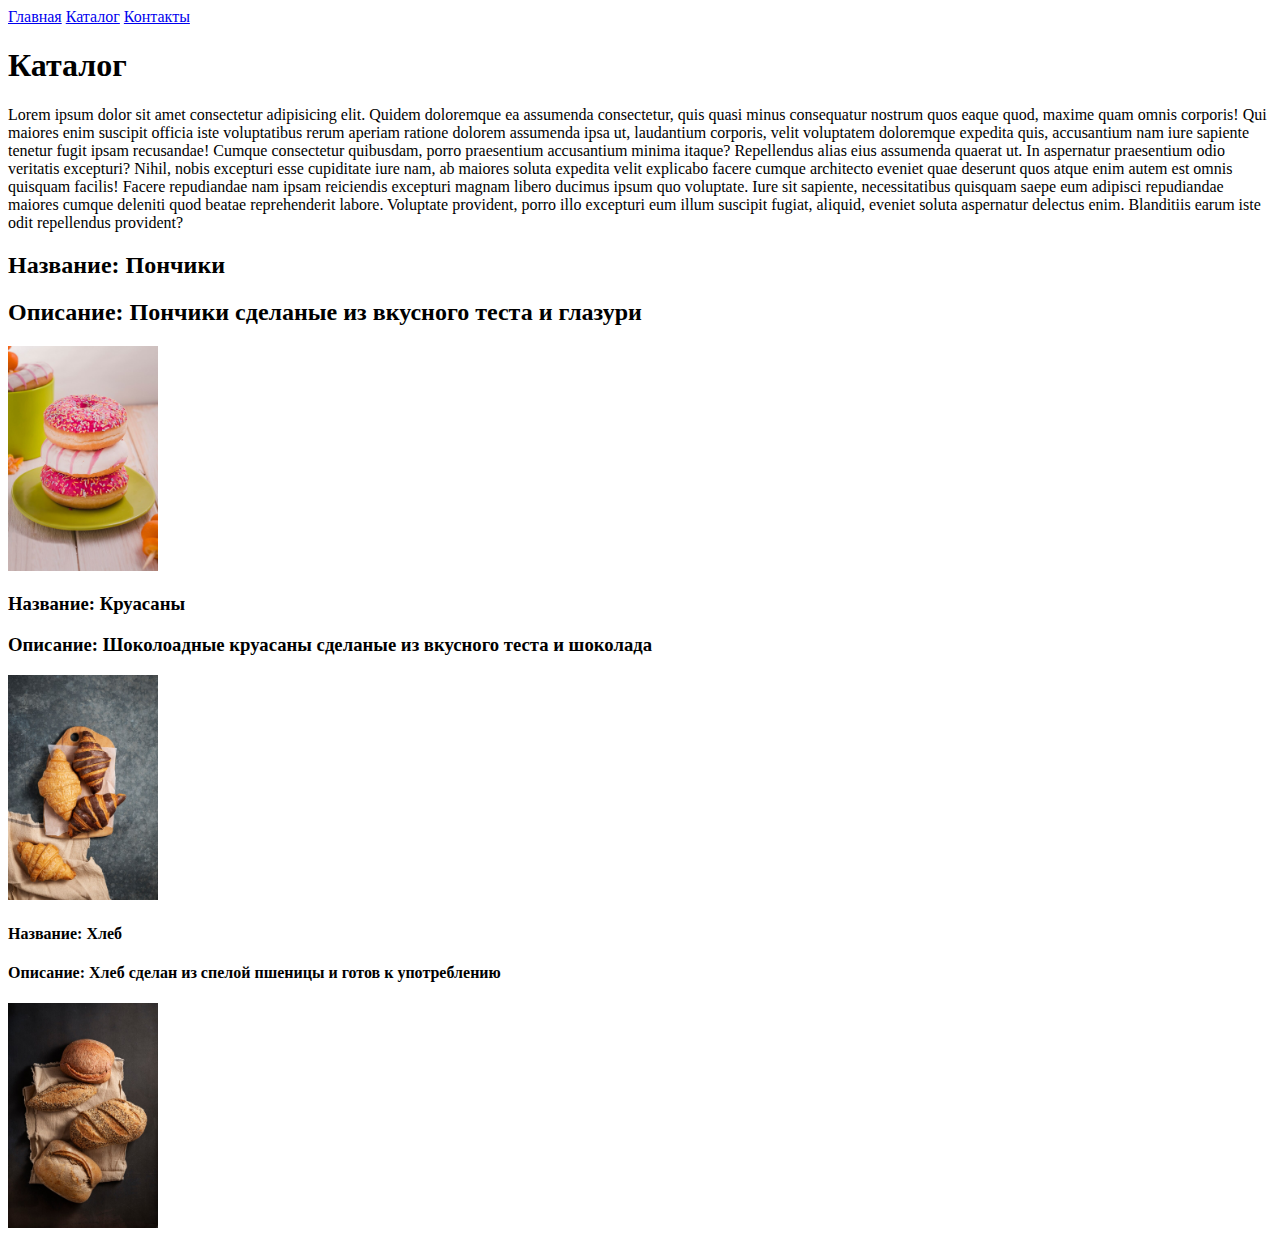
==== catalog/catalog.html @ 4c2773d4 "Add files via upload" ====
<!DOCTYPE html>
<html lang="en">

    <head>
        <meta charset="UTF-8">
        <meta name="viewport" content="width=device-width, initial-scale=1.0">
        <title>Catalog</title>
    </head>

<body>

    <a href="../index.html">Главная</a>
    <a href="#">Каталог</a>
    <a href="#">Контакты</a>

    <h1>Каталог</h1>
    <p>Lorem ipsum dolor sit amet consectetur adipisicing elit. Quidem doloremque ea assumenda consectetur, quis quasi minus consequatur nostrum quos eaque quod, maxime quam omnis corporis! Qui maiores enim suscipit officia iste voluptatibus rerum aperiam ratione dolorem assumenda ipsa ut, laudantium corporis, velit voluptatem doloremque expedita quis, accusantium nam iure sapiente tenetur fugit ipsam recusandae! Cumque consectetur quibusdam, porro praesentium accusantium minima itaque? Repellendus alias eius assumenda quaerat ut. In aspernatur praesentium odio veritatis excepturi? Nihil, nobis excepturi esse cupiditate iure nam, ab maiores soluta expedita velit explicabo facere cumque architecto eveniet quae deserunt quos atque enim autem est omnis quisquam facilis! Facere repudiandae nam ipsam reiciendis excepturi magnam libero ducimus ipsum quo voluptate. Iure sit sapiente, necessitatibus quisquam saepe eum adipisci repudiandae maiores cumque deleniti quod beatae reprehenderit labore. Voluptate provident, porro illo excepturi eum illum suscipit fugiat, aliquid, eveniet soluta aspernatur delectus enim. Blanditiis earum iste odit repellendus provident?</p>

    <h2>Название: Пончики</h2>
    <h2>Описание: Пончики сделаные из вкусного теста и глазури</h2>
    <img src="../img/1.jpg" alt="Картинка" width="150">
    
    <h3>Название: Круасаны</h3>
    <h3>Описание: Шоколоадные круасаны сделаные из вкусного теста и шоколада</h3>
    <img src="../img/2.jpg" alt="Картинка" width="150">

    <h4>Название: Хлеб</h4>
    <h4>Описание: Хлеб сделан из спелой пшеницы и готов к употреблению</h4>
    <img src="../img/3.jpg" alt="Картинка" width="150">
    
</body>
</html>
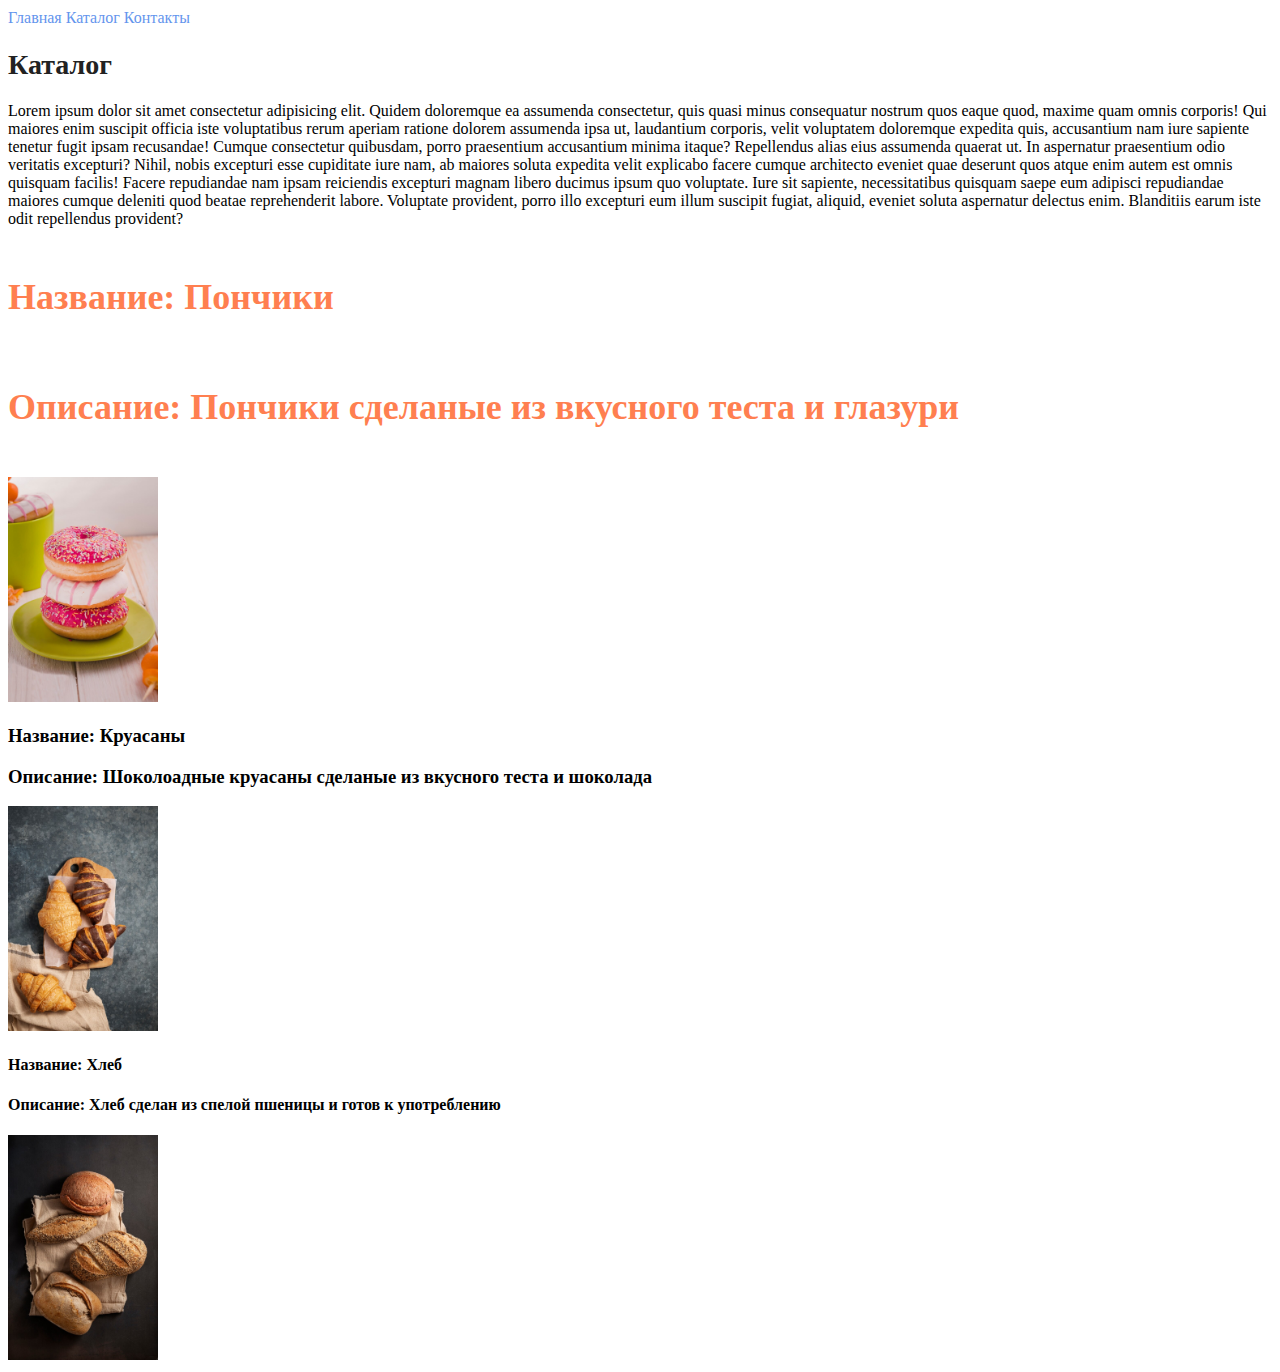
==== commit 6e21bb4b: "Add files via upload" ====
--- a/catalog/catalog.html
+++ b/catalog/catalog.html
@@ -4,20 +4,21 @@
     <head>
         <meta charset="UTF-8">
         <meta name="viewport" content="width=device-width, initial-scale=1.0">
+        <link rel="stylesheet" href="../style.css">
         <title>Catalog</title>
     </head>
 
 <body>
 
-    <a href="../index.html">Главная</a>
-    <a href="#">Каталог</a>
-    <a href="#">Контакты</a>
+    <a class = "links" href="../index.html">Главная</a>
+    <a class = "links" href="#">Каталог</a>
+    <a class = "links" href="#">Контакты</a>
 
-    <h1>Каталог</h1>
+    <h1 class = "main-title">Каталог</h1>
     <p>Lorem ipsum dolor sit amet consectetur adipisicing elit. Quidem doloremque ea assumenda consectetur, quis quasi minus consequatur nostrum quos eaque quod, maxime quam omnis corporis! Qui maiores enim suscipit officia iste voluptatibus rerum aperiam ratione dolorem assumenda ipsa ut, laudantium corporis, velit voluptatem doloremque expedita quis, accusantium nam iure sapiente tenetur fugit ipsam recusandae! Cumque consectetur quibusdam, porro praesentium accusantium minima itaque? Repellendus alias eius assumenda quaerat ut. In aspernatur praesentium odio veritatis excepturi? Nihil, nobis excepturi esse cupiditate iure nam, ab maiores soluta expedita velit explicabo facere cumque architecto eveniet quae deserunt quos atque enim autem est omnis quisquam facilis! Facere repudiandae nam ipsam reiciendis excepturi magnam libero ducimus ipsum quo voluptate. Iure sit sapiente, necessitatibus quisquam saepe eum adipisci repudiandae maiores cumque deleniti quod beatae reprehenderit labore. Voluptate provident, porro illo excepturi eum illum suscipit fugiat, aliquid, eveniet soluta aspernatur delectus enim. Blanditiis earum iste odit repellendus provident?</p>
 
-    <h2>Название: Пончики</h2>
-    <h2>Описание: Пончики сделаные из вкусного теста и глазури</h2>
+    <h2 class = "settings_h2">Название: Пончики</h2>
+    <h2 class = "settings_h2">Описание: Пончики сделаные из вкусного теста и глазури</h2>
     <img src="../img/1.jpg" alt="Картинка" width="150">
     
     <h3>Название: Круасаны</h3>
--- a/style.css
+++ b/style.css
@@ -0,0 +1,32 @@
+a { 
+    text-decoration: none;
+}
+
+.links {
+    color: cornflowerblue;
+    font-size: 16px;
+    line-height: 20px;
+}
+
+.main-title{
+    color: #222222;
+    font-size: 28px;
+    line-height: 36px;
+    font-weight: bold;
+}
+
+.paragraph{
+    font-style: normal;
+    font-weight: 300;
+    font-size: 18px;
+    line-height: 30px;
+    color: #7D7987
+}
+
+.settings_h2{
+    color: coral;
+    font-style: normal;
+    font-weight: 700;
+    font-size: 36px;
+    line-height: 80px;
+}